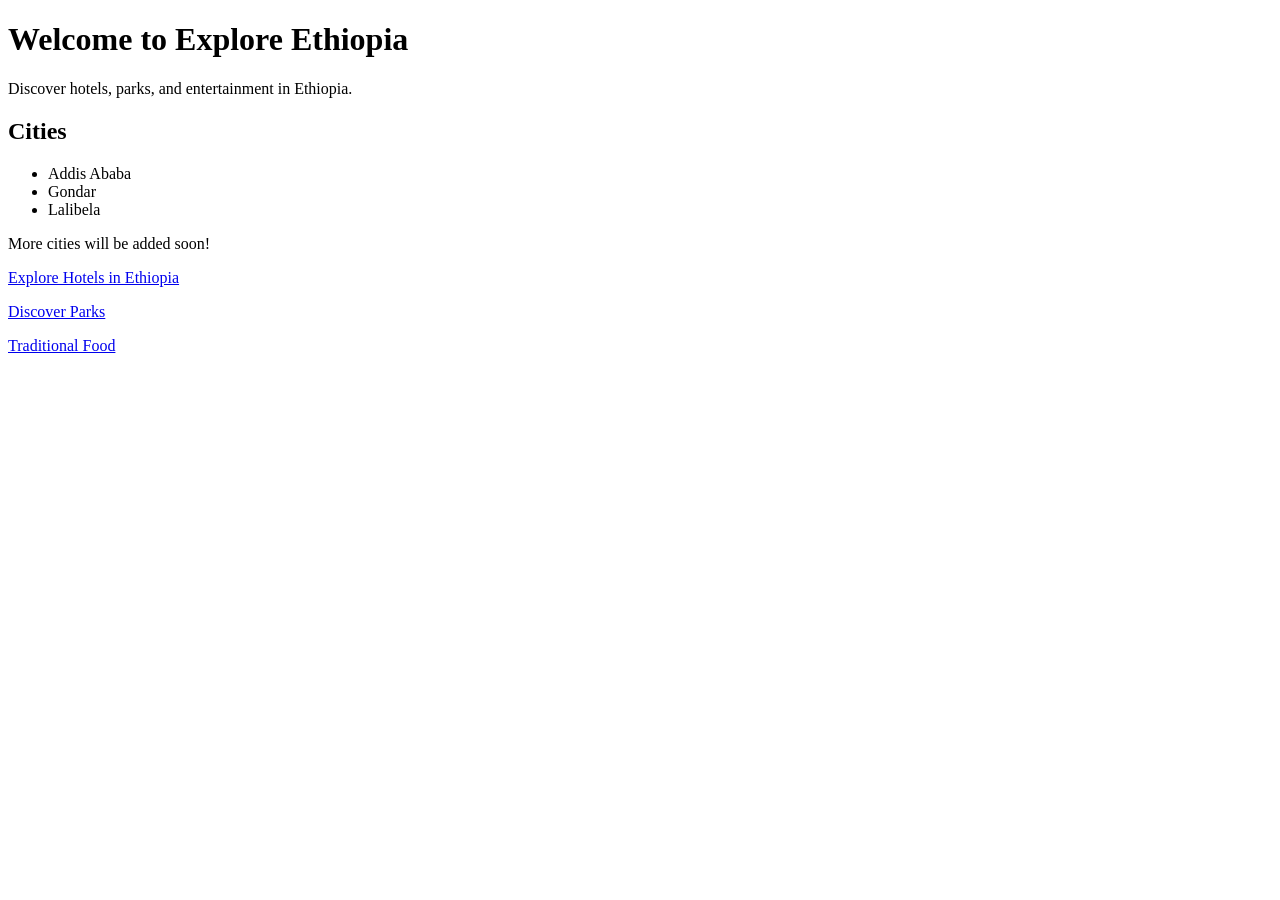
==== index.html @ ddcef44e "Add link to Traditional Food page" ====
<!DOCTYPE html>
<html>
<head>
  <title>Explore Ethiopia</title>
</head>
<body>
  <h1>Welcome to Explore Ethiopia</h1>
  <p>Discover hotels, parks, and entertainment in Ethiopia.</p>

  <h2>Cities</h2>
  <ul>
    <li>Addis Ababa</li>
    <li>Gondar</li>
    <li>Lalibela</li>
  </ul>

  <p>More cities will be added soon!</p>
</body>
</html>
<p><a href="hotels.html">Explore Hotels in Ethiopia</a></p>
<p><a href="parks.html">Discover Parks</a></p>
<p><a href="food.html">Traditional Food</a></p>
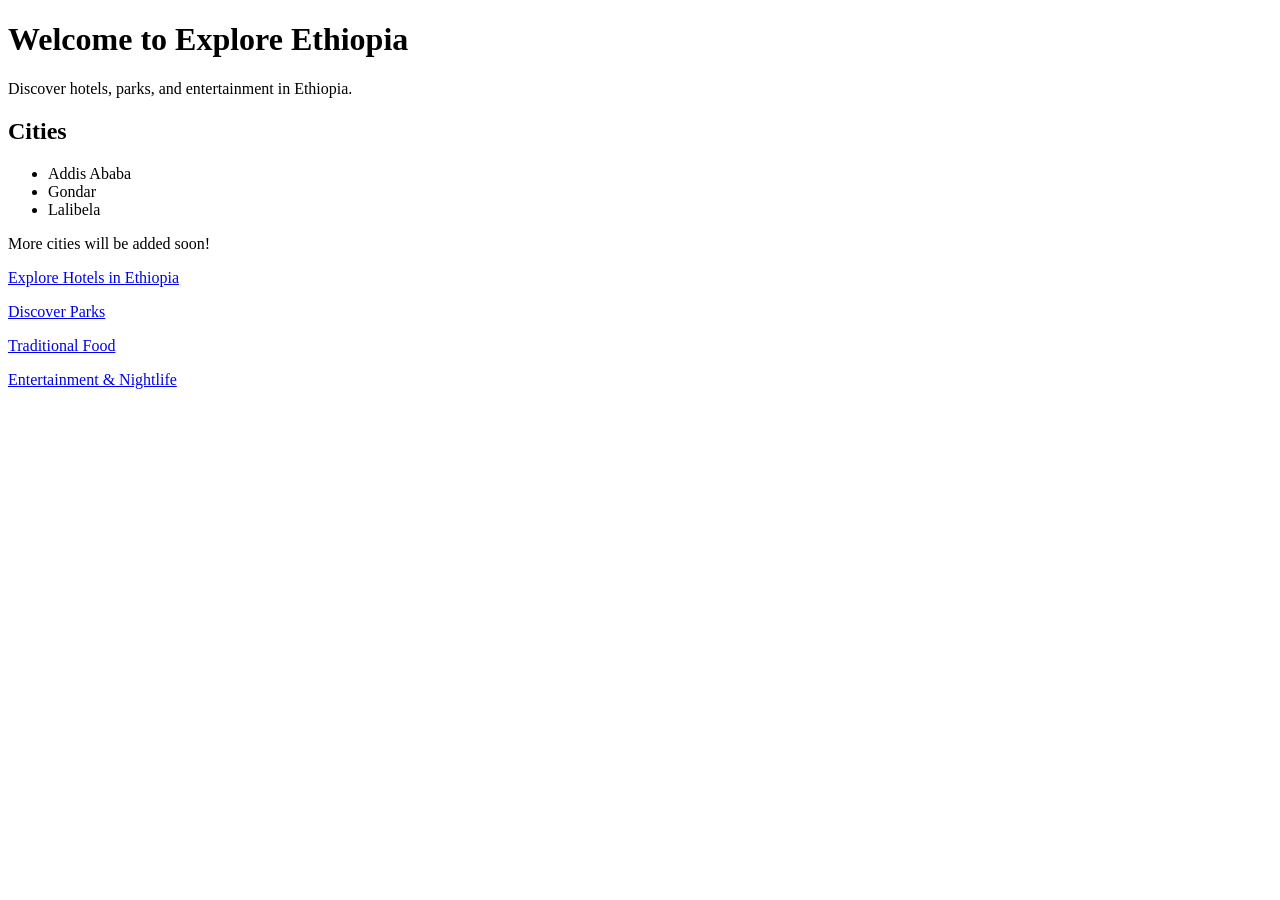
==== commit 5207e3e7: "Add link to Entertainment & Nightlife section" ====
--- a/index.html
+++ b/index.html
@@ -20,3 +20,4 @@
 <p><a href="hotels.html">Explore Hotels in Ethiopia</a></p>
 <p><a href="parks.html">Discover Parks</a></p>
 <p><a href="food.html">Traditional Food</a></p>
+<p><a href="entertainment.html">Entertainment & Nightlife</a></p>
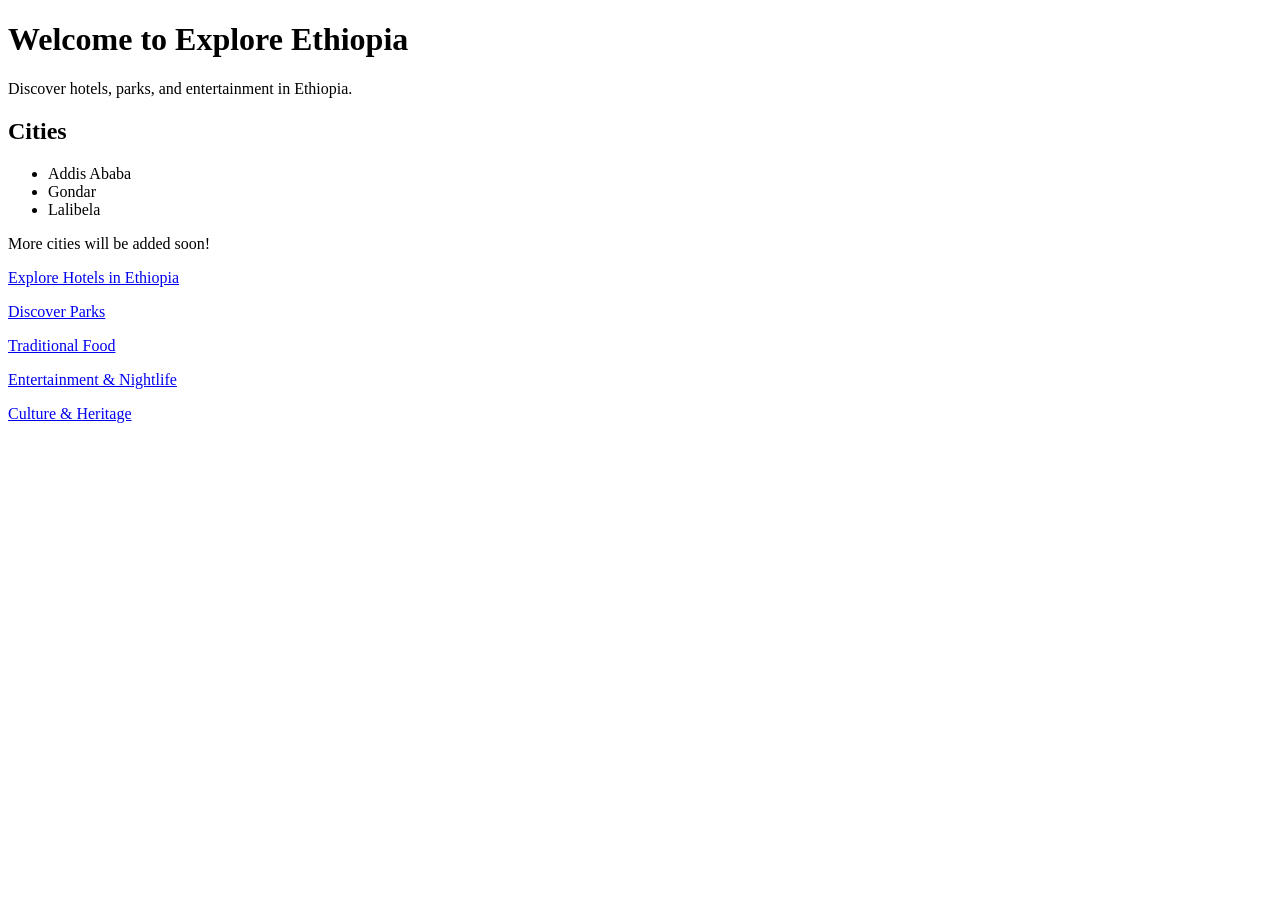
==== commit 36c95c94: "Add link to Culture & Heritage page" ====
--- a/index.html
+++ b/index.html
@@ -21,3 +21,4 @@
 <p><a href="parks.html">Discover Parks</a></p>
 <p><a href="food.html">Traditional Food</a></p>
 <p><a href="entertainment.html">Entertainment & Nightlife</a></p>
+<p><a href="culture.html">Culture & Heritage</a></p>
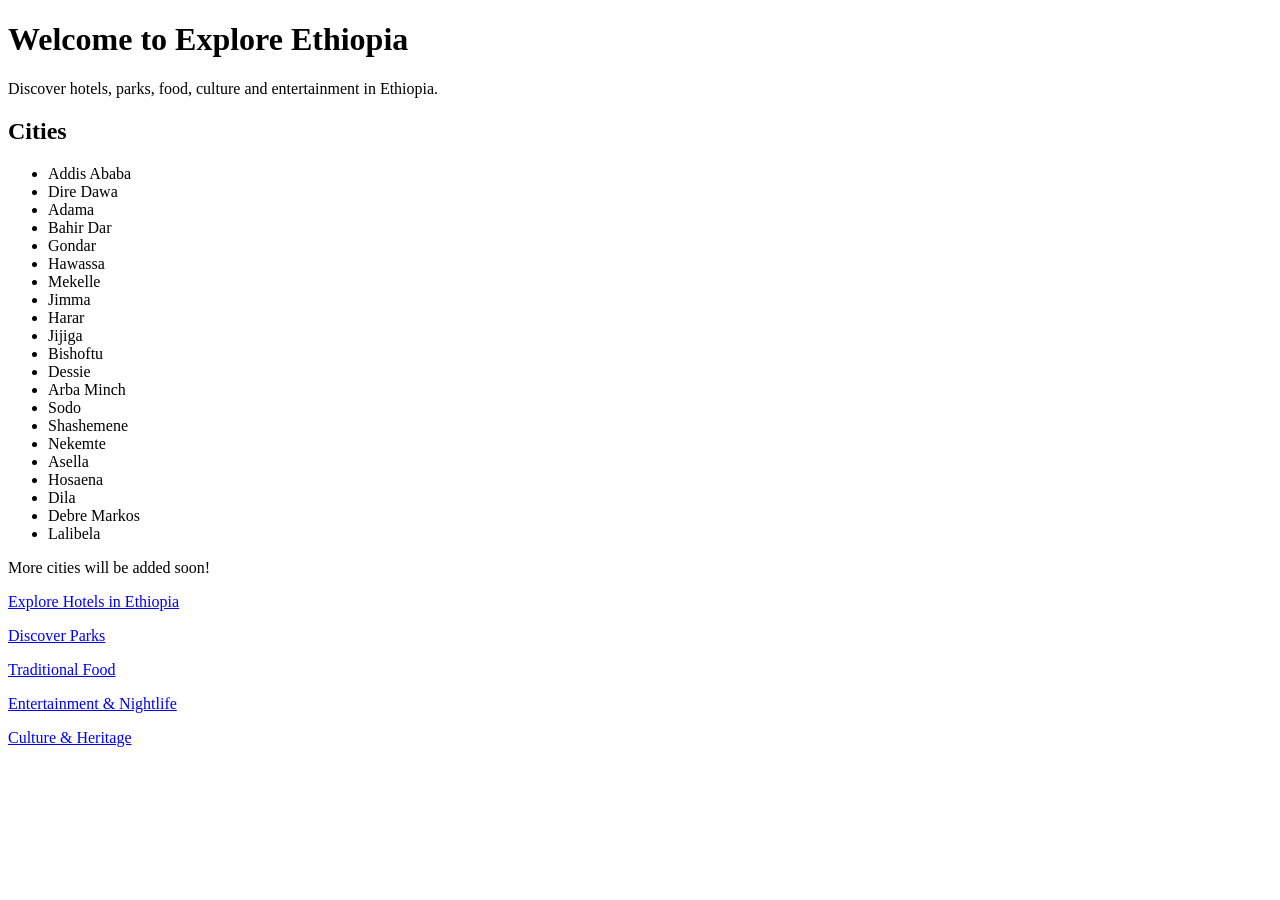
==== commit 46d1798a: "Update index.html" ====
--- a/index.html
+++ b/index.html
@@ -5,14 +5,33 @@
 </head>
 <body>
   <h1>Welcome to Explore Ethiopia</h1>
-  <p>Discover hotels, parks, and entertainment in Ethiopia.</p>
+  <p>Discover hotels, parks, food, culture and entertainment in Ethiopia.</p>
 
   <h2>Cities</h2>
-  <ul>
+<ul>
     <li>Addis Ababa</li>
+    <li>Dire Dawa</li>
+    <li>Adama</li>
+    <li>Bahir Dar</li>
     <li>Gondar</li>
+    <li>Hawassa</li>
+    <li>Mekelle</li>
+    <li>Jimma</li>
+    <li>Harar</li>
+    <li>Jijiga</li>
+    <li>Bishoftu</li>
+    <li>Dessie</li>
+    <li>Arba Minch</li>
+    <li>Sodo</li>
+    <li>Shashemene</li>
+    <li>Nekemte</li>
+    <li>Asella</li>
+    <li>Hosaena</li>
+    <li>Dila</li>
+    <li>Debre Markos</li>
     <li>Lalibela</li>
-  </ul>
+</ul>
+
 
   <p>More cities will be added soon!</p>
 </body>
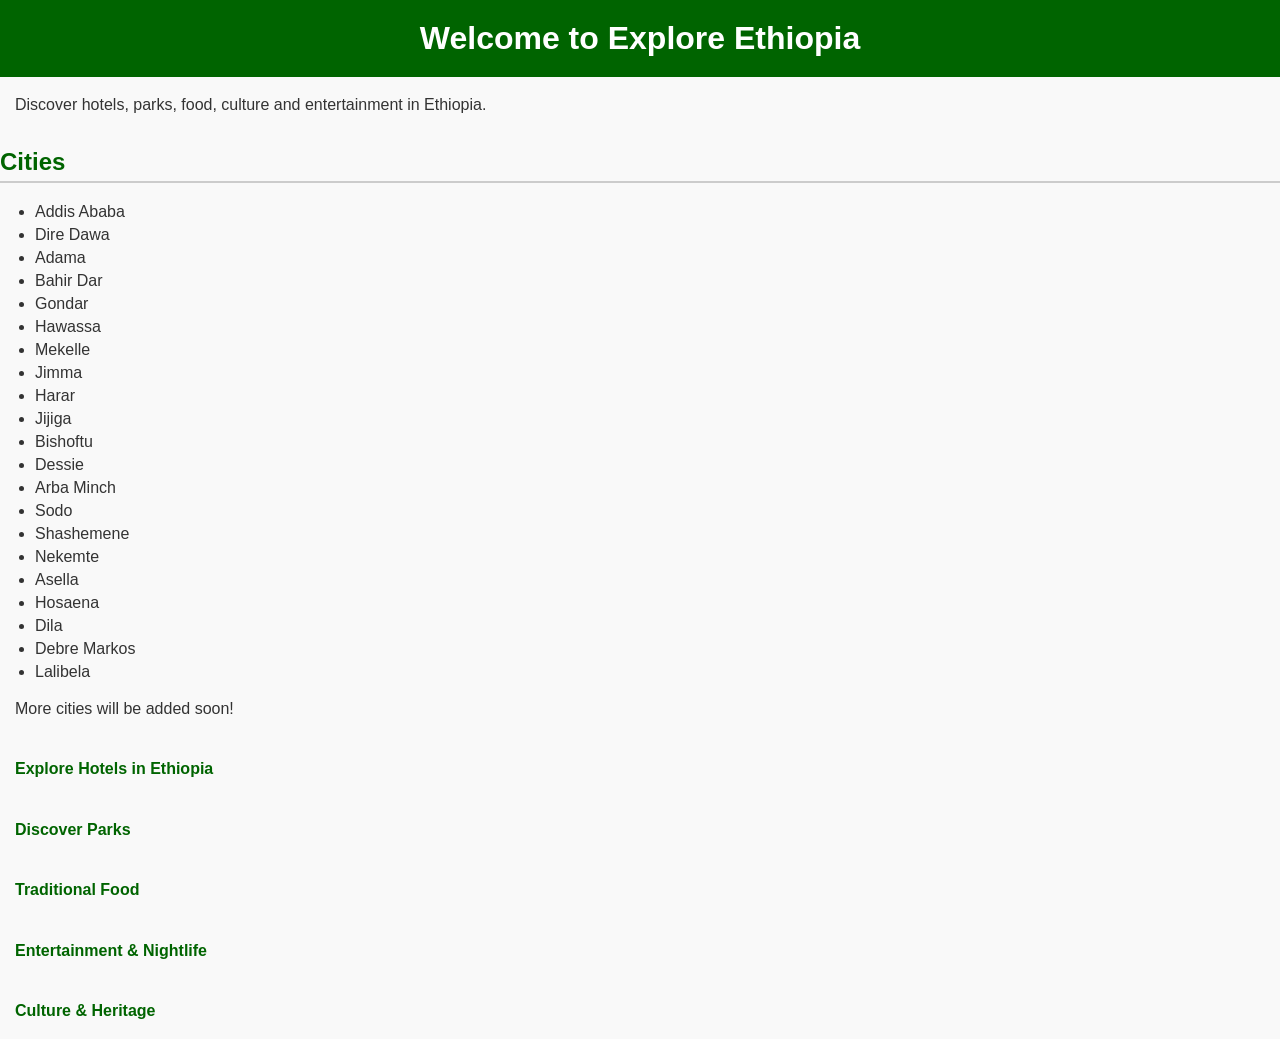
==== commit 8f6b4840: "Add stylesheet link to index.html" ====
--- a/index.html
+++ b/index.html
@@ -2,6 +2,7 @@
 <html>
 <head>
   <title>Explore Ethiopia</title>
+  <link rel="stylesheet" href="style.css">
 </head>
 <body>
   <h1>Welcome to Explore Ethiopia</h1>
--- a/style.css
+++ b/style.css
@@ -0,0 +1,59 @@
+/* General page style */
+body {
+  font-family: Arial, sans-serif;
+  background-color: #f9f9f9;
+  margin: 0;
+  padding: 0;
+  color: #333;
+}
+
+/* Header */
+h1 {
+  background-color: #006400;
+  color: white;
+  padding: 20px;
+  text-align: center;
+  margin: 0;
+}
+
+/* Subheadings */
+h2 {
+  color: #006400;
+  margin-top: 30px;
+  border-bottom: 2px solid #ccc;
+  padding-bottom: 5px;
+}
+
+/* Paragraphs */
+p {
+  margin: 15px;
+  line-height: 1.6;
+}
+
+/* Lists */
+ul {
+  margin: 15px;
+  padding-left: 20px;
+}
+
+li {
+  margin-bottom: 5px;
+}
+
+/* Links */
+a {
+  color: #006400;
+  text-decoration: none;
+  font-weight: bold;
+}
+
+a:hover {
+  color: #228B22;
+  text-decoration: underline;
+}
+
+/* Footer link */
+p a {
+  display: inline-block;
+  margin-top: 20px;
+}
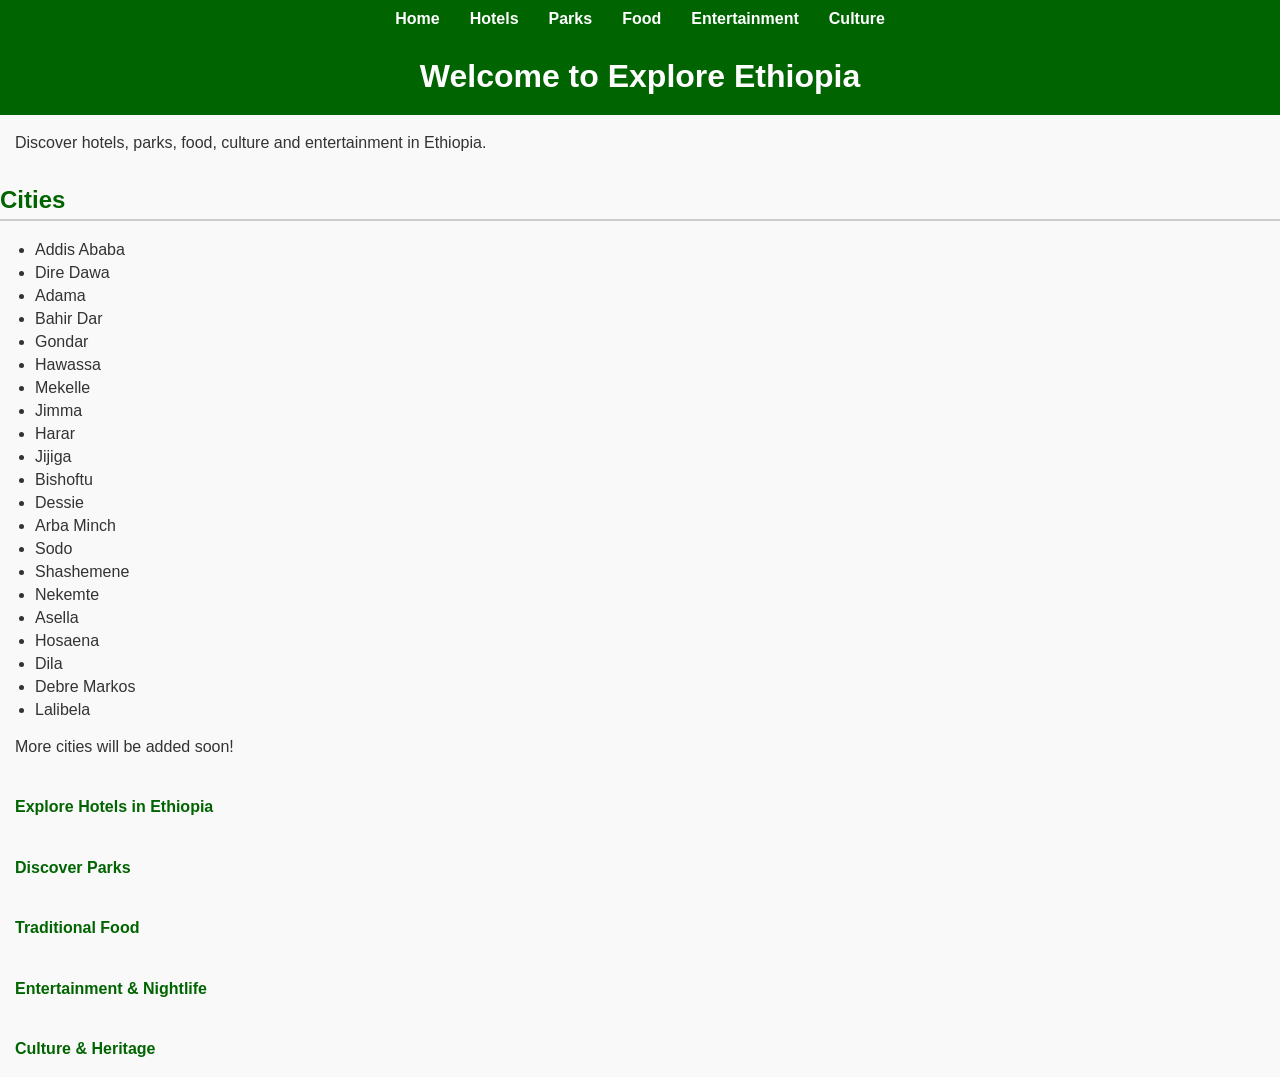
==== commit 76e31939: "Add navigation menu to index.html Added a navigation menu with links to various sections." ====
--- a/index.html
+++ b/index.html
@@ -5,7 +5,17 @@
   <link rel="stylesheet" href="style.css">
 </head>
 <body>
-  <h1>Welcome to Explore Ethiopia</h1>
+ <nav>
+  <ul>
+    <li><a href="index.html">Home</a></li>
+    <li><a href="hotels.html">Hotels</a></li>
+    <li><a href="parks.html">Parks</a></li>
+    <li><a href="food.html">Food</a></li>
+    <li><a href="entertainment.html">Entertainment</a></li>
+    <li><a href="culture.html">Culture</a></li>
+  </ul>
+</nav>
+ <h1>Welcome to Explore Ethiopia</h1>
   <p>Discover hotels, parks, food, culture and entertainment in Ethiopia.</p>
 
   <h2>Cities</h2>
--- a/style.css
+++ b/style.css
@@ -51,6 +51,34 @@
   color: #228B22;
   text-decoration: underline;
 }
+/* Navigation bar */
+nav {
+  background-color: #006400; /* dark green */
+  padding: 10px;
+}
+
+nav ul {
+  list-style-type: none;
+  margin: 0;
+  padding: 0;
+  display: flex;
+  justify-content: center;
+}
+
+nav ul li {
+  margin: 0 15px;
+}
+
+nav ul li a {
+  color: white;
+  text-decoration: none;
+  font-weight: bold;
+}
+
+nav ul li a:hover {
+  text-decoration: underline;
+  color: #FFD700; /* gold hover effect */
+}
 
 /* Footer link */
 p a {
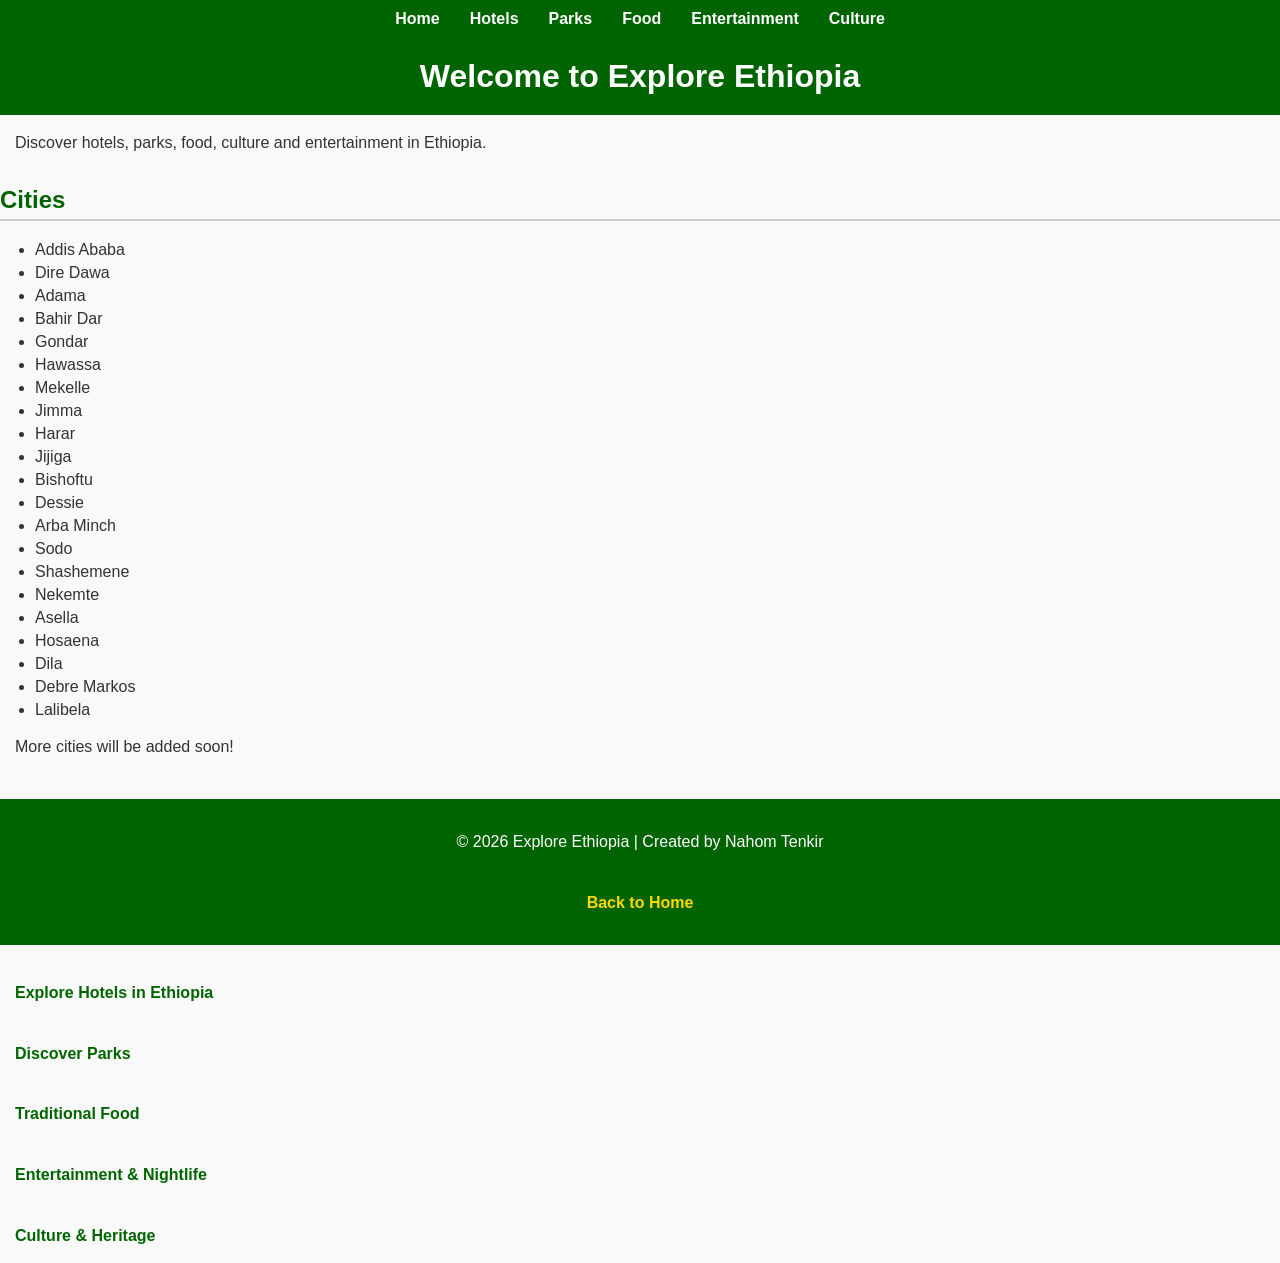
==== commit a44c7434: "Add footer to index.html Added footer with copyright and navigation link." ====
--- a/index.html
+++ b/index.html
@@ -45,6 +45,10 @@
 
 
   <p>More cities will be added soon!</p>
+<footer>
+  <p>© 2026 Explore Ethiopia | Created by Nahom Tenkir</p>
+  <p><a href="index.html">Back to Home</a></p>
+</footer>
 </body>
 </html>
 <p><a href="hotels.html">Explore Hotels in Ethiopia</a></p>
--- a/style.css
+++ b/style.css
@@ -85,3 +85,21 @@
   display: inline-block;
   margin-top: 20px;
 }
+/* Footer */
+footer {
+  background-color: #006400; /* dark green */
+  color: white;
+  text-align: center;
+  padding: 15px;
+  margin-top: 40px;
+}
+
+footer a {
+  color: #FFD700; /* gold link */
+  text-decoration: none;
+  font-weight: bold;
+}
+
+footer a:hover {
+  text-decoration: underline;
+}
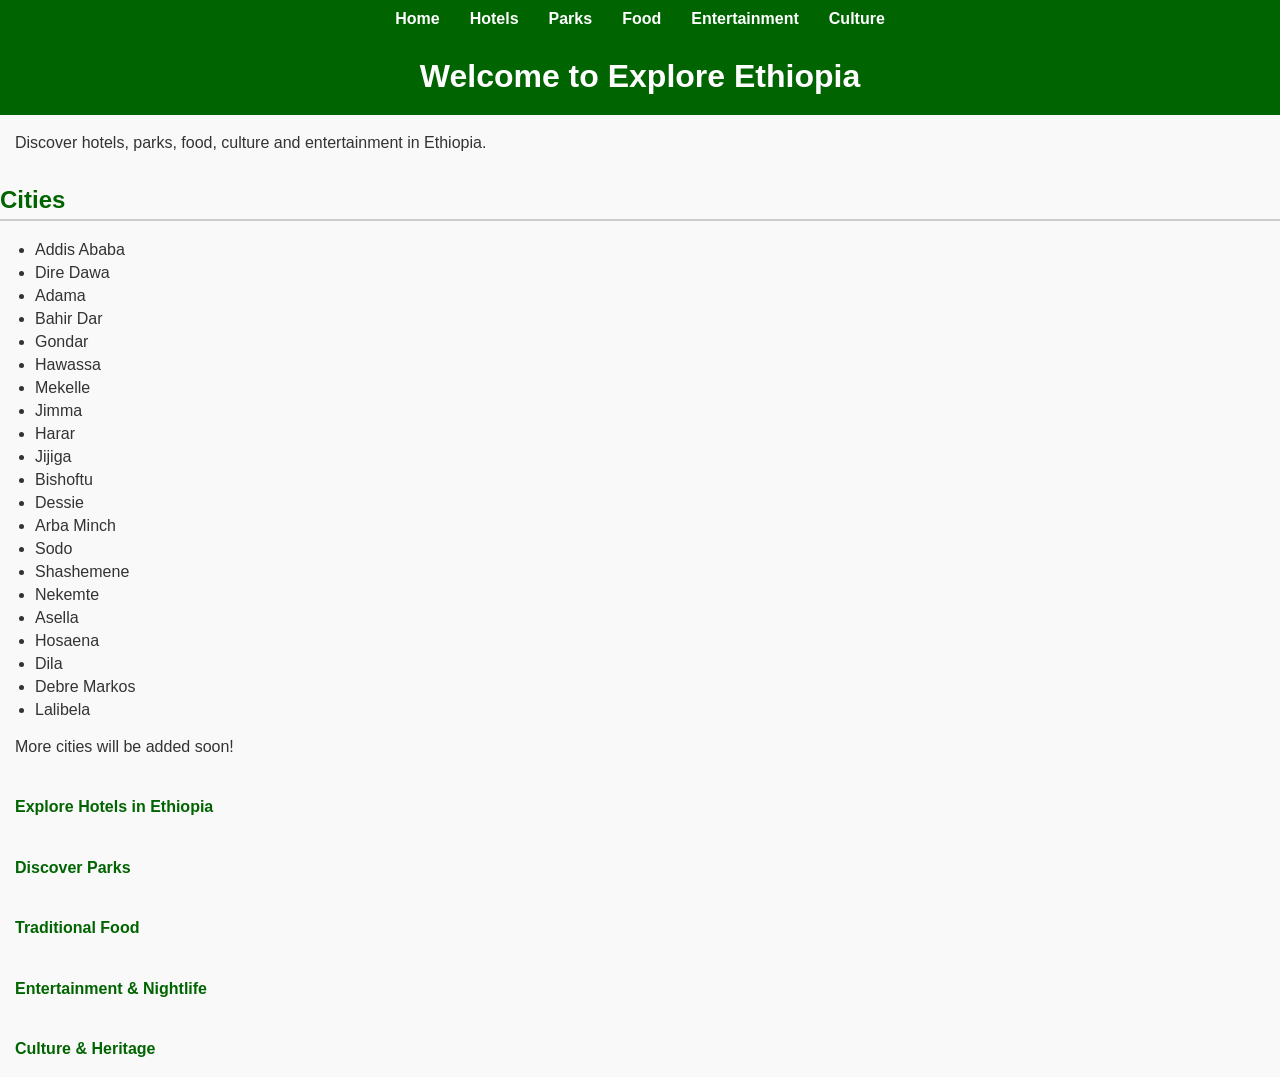
==== commit a500bdc4: "Remove footer from index.html Removed footer section containing copyright and navigation links." ====
--- a/index.html
+++ b/index.html
@@ -45,10 +45,6 @@
 
 
   <p>More cities will be added soon!</p>
-<footer>
-  <p>© 2026 Explore Ethiopia | Created by Nahom Tenkir</p>
-  <p><a href="index.html">Back to Home</a></p>
-</footer>
 </body>
 </html>
 <p><a href="hotels.html">Explore Hotels in Ethiopia</a></p>
